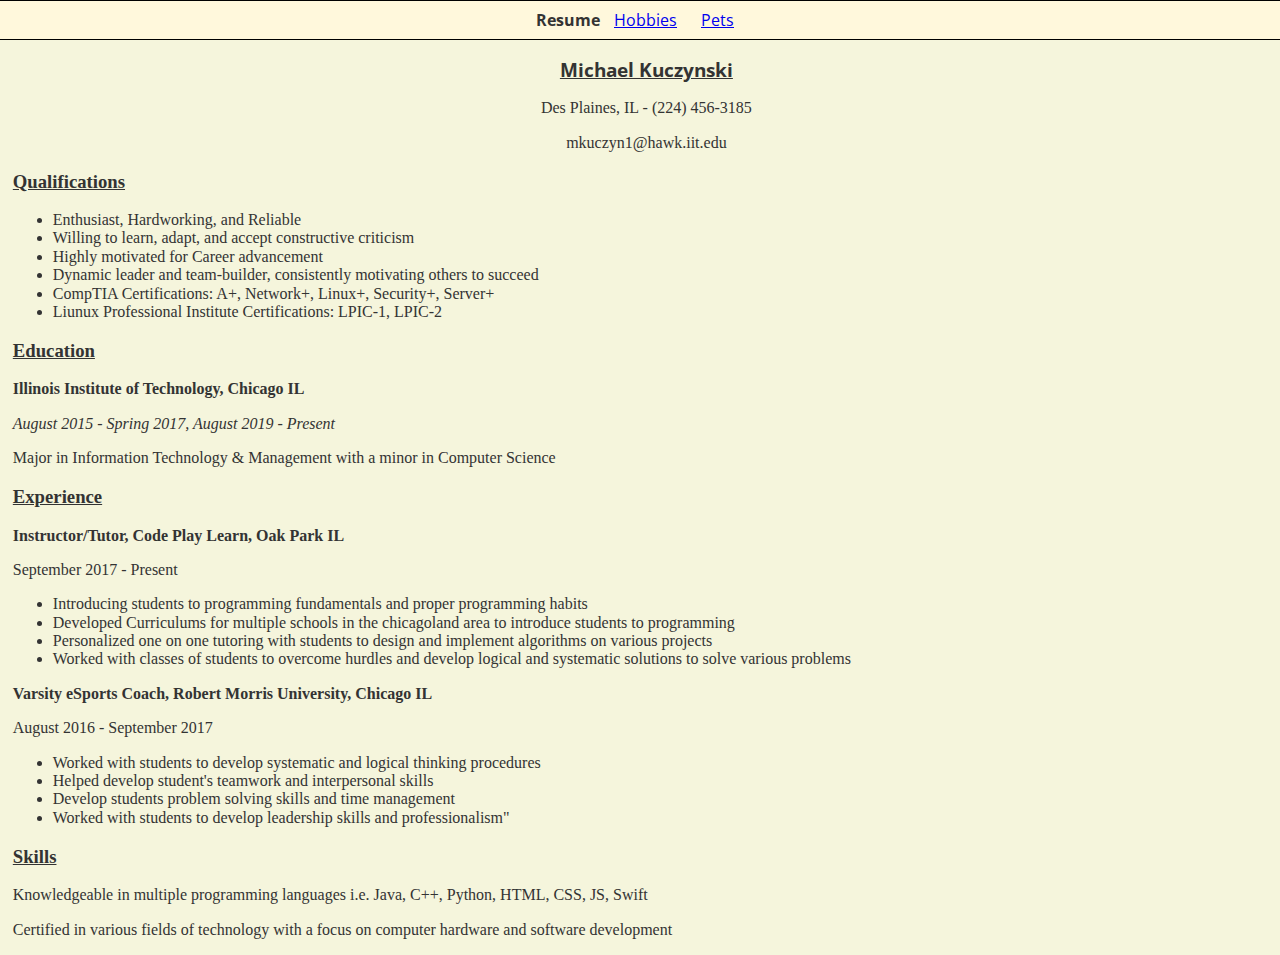
==== index.html @ 5fc792ed "Added Project 2 Assets" ====
<!DOCTYPE html>
<html lang=en-us>
<head>
	<title>Michael Kuczynski Resume</title>
	<link rel="stylesheet" href="css/styles.css">
	<link rel="stylesheet" href="css/normalize.css">
	<link href="https://fonts.googleapis.com/css?family=Open+Sans&display=swap" rel="stylesheet">
</head>
<body>
		<ul class="nav">
			<li><strong>Resume</strong></li>
			<li><a href="hobbies.html">Hobbies</a></li>
			<li><a href="pets.html">Pets</a></li>
		</ul>
	<div id="content">
		<div id="contact-info">
			<h3> Michael Kuczynski</h3>
			<p> Des Plaines, IL - (224) 456-3185
			<p> mkuczyn1@hawk.iit.edu</p>
		</div>
		<div>
			<h3> Qualifications</h3>
			<ul>
				<li> Enthusiast, Hardworking, and Reliable</li>
				<li> Willing to learn, adapt, and accept constructive criticism</li>
				<li> Highly motivated for Career advancement</li>
				<li> Dynamic leader and team-builder, consistently motivating others to succeed</li>
				<li> CompTIA Certifications: A+, Network+, Linux+, Security+, Server+</li>
				<li> Liunux Professional Institute Certifications: LPIC-1, LPIC-2 </li>
			</ul>
		</div>
		<div>
			<h3> Education</h3>
			<p> <strong> Illinois Institute of Technology, Chicago IL</strong></p>
			<p> <em> August 2015 - Spring 2017, August 2019 - Present</em></p>
			<p> Major in Information Technology & Management with a minor in Computer Science</p>
		</div>
		<div>
			<h3> Experience</h3>
			<p> <strong>Instructor/Tutor, Code Play Learn, Oak Park IL</strong></p>
			<p> September 2017 - Present</p>
			<ul>
				<li>Introducing students to programming fundamentals and proper programming habits</li>
				<li>Developed Curriculums for multiple schools in the chicagoland area to introduce students to programming</li>
				<li>Personalized one on one tutoring with students to design and implement algorithms on various projects</li>
				<li>Worked with classes of students to overcome hurdles and develop logical and systematic solutions to solve various problems</li>
			</ul>
			<p> <strong>Varsity eSports Coach, Robert Morris University, Chicago IL</strong></p>
			<p> August 2016 - September 2017</p>
			<ul>
				<li>Worked with students to develop systematic and logical thinking procedures</li>
				<li>Helped develop student's teamwork and interpersonal skills</li>
				<li>Develop students problem solving skills and time management</li>
				<li>Worked with students to develop leadership skills and professionalism"</li>
			</ul>
		</div>
		<div>
			<h3> Skills</h3>
			<p> Knowledgeable in multiple programming languages i.e. Java, C++, Python, HTML, CSS, JS, Swift</p>
			<p> Certified in various fields of technology with a focus on computer hardware and software development</p>
		</div>
	</div>
</body>
</html>
---- css/styles.css ----
video {
	height:640px;
	width:360px;
	border: 3px solid black;
}
body {
  background-color: #F5F5DC;
  color: #333333;
}
p {
  font-family: "Georgia", serif;
}
.nav{
    border:1px solid #000000;
    border-width:1px 0;
    margin:0;
    padding:0;
    text-align:center;
    background-color: #FFF8DC;
    position: sticky;
    top: 0;
    font-family: "Open Sans", sans-serif;
}
.nav li{
    display:inline;
}
.nav a{
    display:inline-block;
    padding:10px;
}
#content{
	padding-left: 1%;
}
#content p{
	font-family: "Times New Roman", serif;
}
#hobbies-content{
	padding-left: 1%;
}
#pets-content{
	padding-left: 1%;
}
#contact-info{
	font-family: "Open Sans", sans-serif;
	text-align: center;
}
#content h3{
	text-decoration: underline;
}
#resume-experience strong{
	font-style: italic;
}

#hobbies-content h2{
	color: #474747;
	text-decoration: underline;
}
#hobbies-content img {
	border: 3px solid black;
	height: 256px;
	width: 256px;
	display: block;
	margin-left: auto;
	margin-right: auto;
}
#hobbies-content div {
	border: 1px solid black;
	width: 50%;
	margin: auto;
	margin-top: 2%;
	padding-bottom: 1%;
}
#pets-content img{
	border: 3px solid black;
	height: 384px;
	width: 216px;
}
#pets-content h2{
	color: blue;
	text-decoration: underline;
}
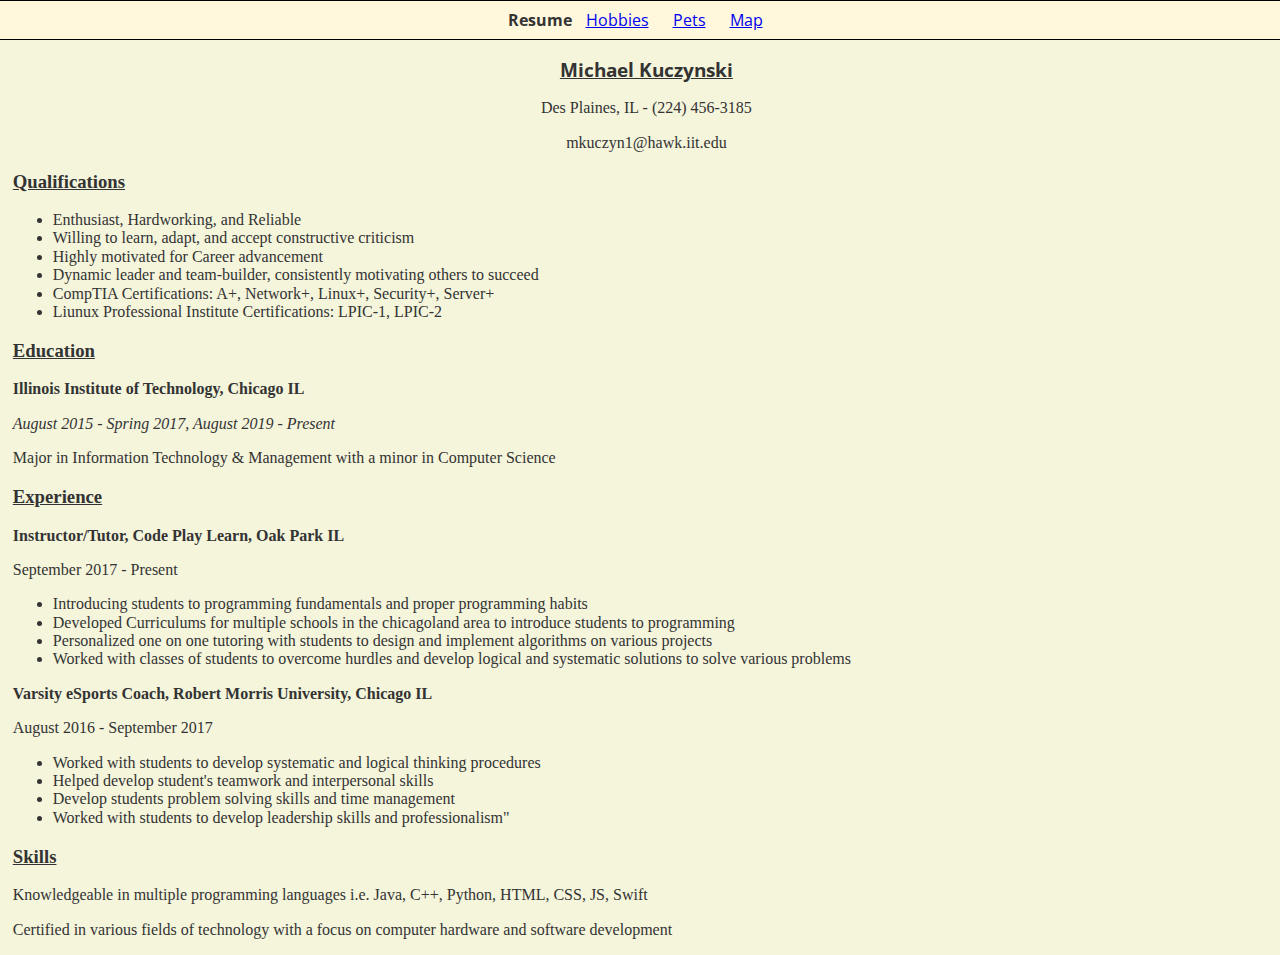
==== commit 158a33c3: "Added map html page and update nav" ====
--- a/index.html
+++ b/index.html
@@ -11,6 +11,7 @@
 			<li><strong>Resume</strong></li>
 			<li><a href="hobbies.html">Hobbies</a></li>
 			<li><a href="pets.html">Pets</a></li>
+			<li><a href="map.html">Map</a></li>
 		</ul>
 	<div id="content">
 		<div id="contact-info">
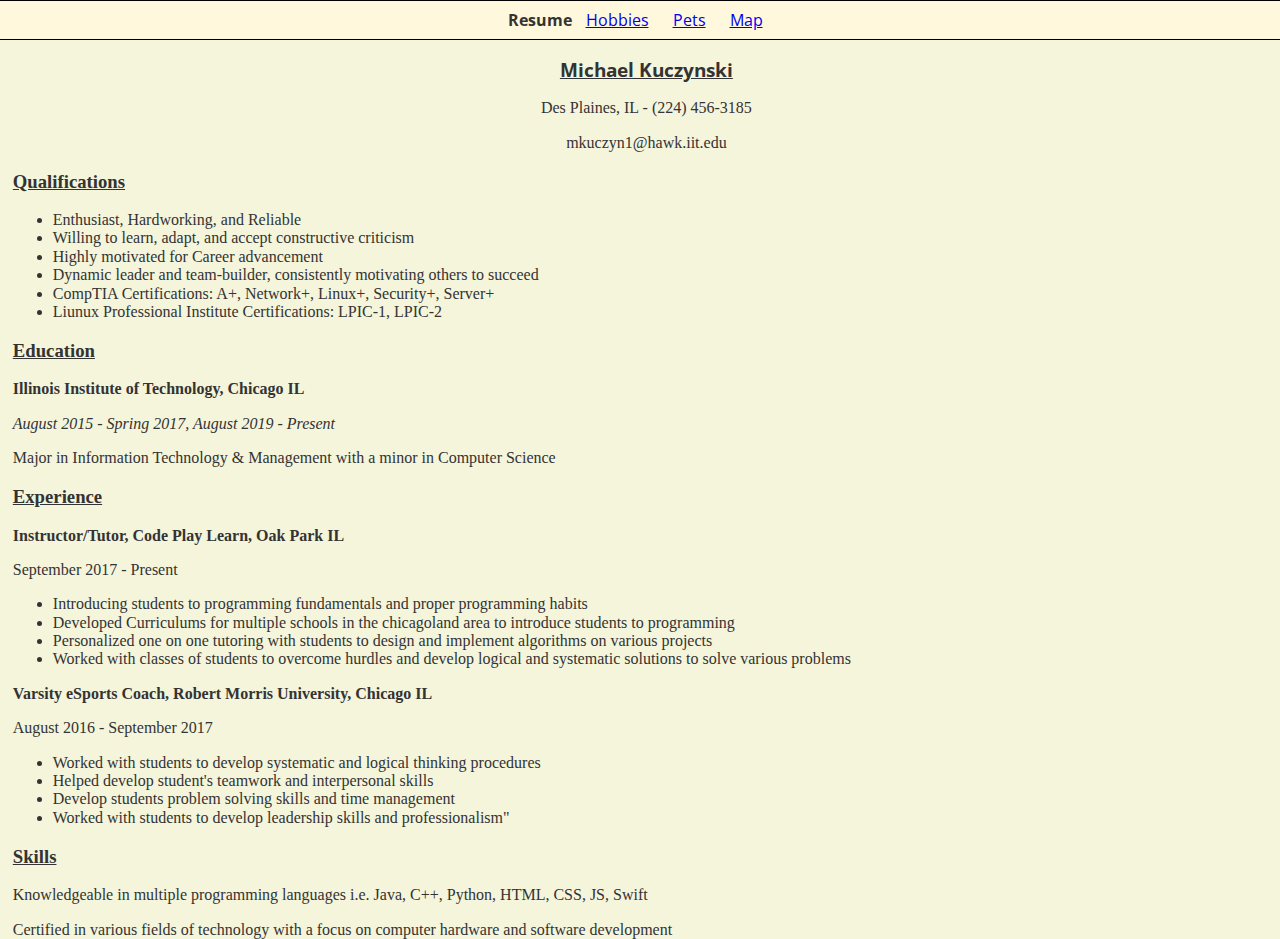
==== commit 544fd06f: "Link js file to other pages" ====
--- a/index.html
+++ b/index.html
@@ -5,6 +5,7 @@
 	<link rel="stylesheet" href="css/styles.css">
 	<link rel="stylesheet" href="css/normalize.css">
 	<link href="https://fonts.googleapis.com/css?family=Open+Sans&display=swap" rel="stylesheet">
+	<link rel="script" href="javascript/map.js">
 </head>
 <body>
 		<ul class="nav">
--- a/css/styles.css
+++ b/css/styles.css
@@ -79,3 +79,38 @@
 	color: blue;
 	text-decoration: underline;
 }
+#map{
+	height: 50%;
+	width: 50%;
+	margin: auto;
+	border: 3px dashed black;
+	}
+html,body{
+	height: 100%;
+}
+#mapsHeader{
+	text-align: center;
+	text-decoration: underline;
+	background-color: black;
+	text-decoration-color: white;
+	color: white;
+}
+
+@media screen and (min-width: 800px){
+	body{
+		background-color: #F5F5DC;
+		color: #333333;
+	}
+	.nav{
+		background-color: #FFF8DC;
+	}
+}	
+@media screen and (max-width: 800px){
+	body{
+		background-color: #87CEFA;
+		color: #2F4F4F;
+	}
+	.nav{
+		background-color: #BDB76B;
+	}
+}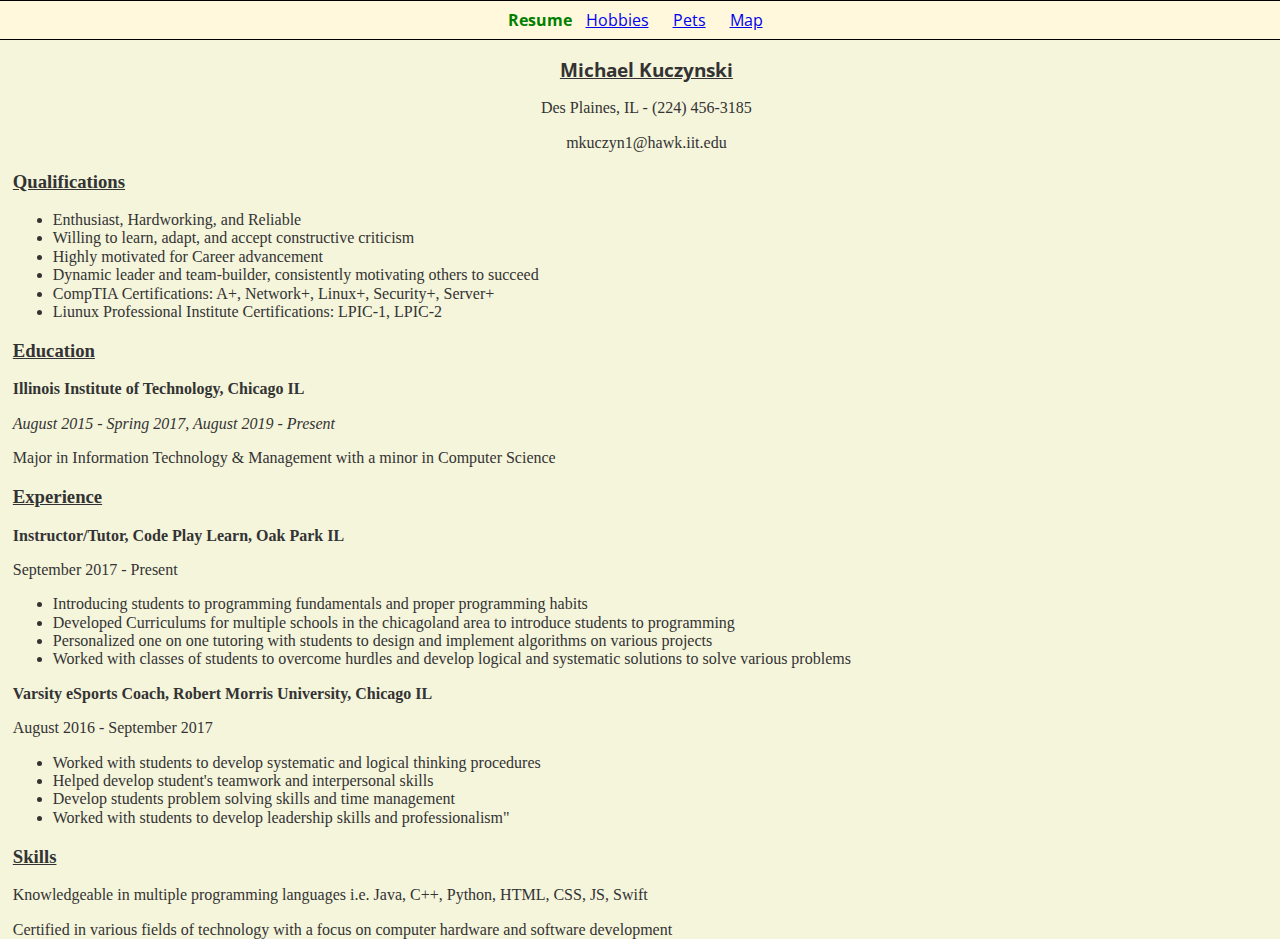
==== commit fc7d525e: "update js link again" ====
--- a/index.html
+++ b/index.html
@@ -5,7 +5,7 @@
 	<link rel="stylesheet" href="css/styles.css">
 	<link rel="stylesheet" href="css/normalize.css">
 	<link href="https://fonts.googleapis.com/css?family=Open+Sans&display=swap" rel="stylesheet">
-	<link rel="script" href="javascript/map.js">
+	<script src="javascript/map.js"></script>
 </head>
 <body>
 		<ul class="nav">
--- a/css/styles.css
+++ b/css/styles.css
@@ -99,18 +99,47 @@
 @media screen and (min-width: 800px){
 	body{
 		background-color: #F5F5DC;
+	}
+	body p{
 		color: #333333;
 	}
 	.nav{
 		background-color: #FFF8DC;
 	}
+	.nav strong{
+		color: green;
+	}
+	h2{
+		color: white;
+	}
+	#hobbies-content img{
+		border: 3px solid black;
+	}
+	#hobbies-content h2{
+		color: #474747;
+		text-decoration: underline;
+	}
+
 }	
 @media screen and (max-width: 800px){
 	body{
 		background-color: #87CEFA;
-		color: #2F4F4F;
+		
+	}
+	body p{
+		color: white;
 	}
 	.nav{
 		background-color: #BDB76B;
 	}
+	.nav strong{
+		color: white;
+	}
+	#hobbies-content img{
+		border: 3px solid white;
+	}
+	#hobbies-content h2{
+		color: white;
+		text-decoration: none;
+	}
 }